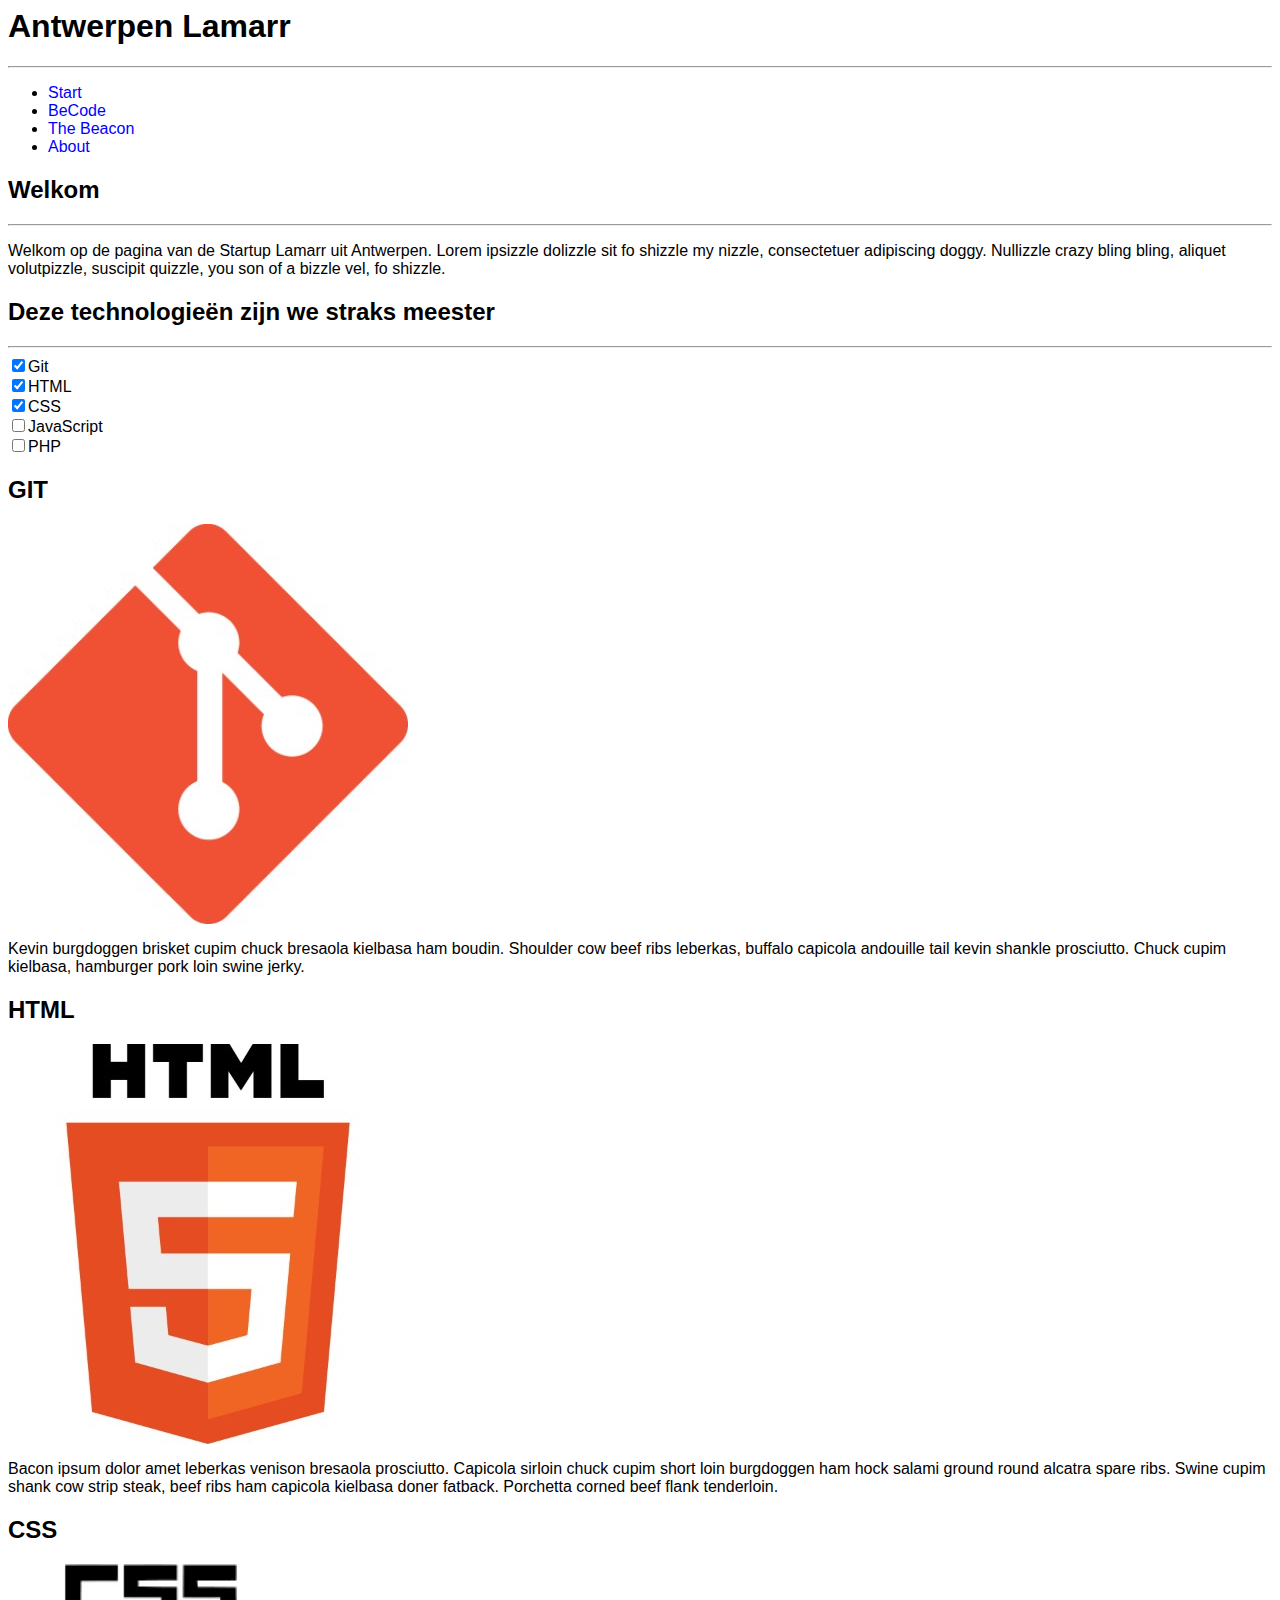
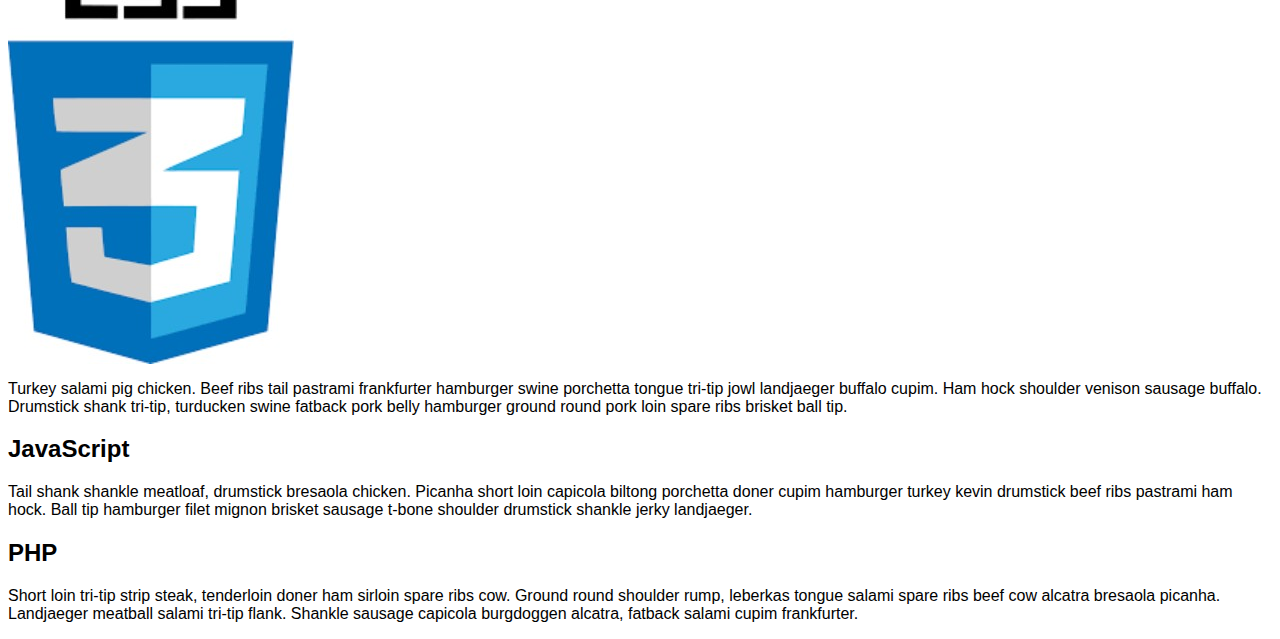
==== index.html @ f34b18f4 "html altered" ====
<!doctype html/>
<html>
<head>
  <title>Antwerpen Lamarr oefening 1</title>
  <link rel="stylesheet" type="text/css" href="style.css"/>
</head>
 <header> <h1><b>Antwerpen Lamarr</b><h1> </header><hr>
  <body>
    <nav>
        <ul>
          <li><a href="index.html">Start</a></li>
          <li><a href="https://www.becode.org">BeCode</a></li>
          <li><a href="beacon.html">The Beacon</a></li>
          <li><a href="about.html">About</a></li>
        </ul>
    </nav>
    <section>
        <h2>Welkom</h2><hr>
        <p>Welkom op de pagina van de Startup Lamarr uit Antwerpen. 
           Lorem ipsizzle dolizzle sit fo shizzle my nizzle, consectetuer adipiscing doggy. 
           Nullizzle crazy bling bling, aliquet volutpizzle, suscipit quizzle, you son of a bizzle vel, fo shizzle.<p>
        <h2>Deze technologieën zijn we straks meester</h2><hr>
        <input type="checkbox" checked>Git <br>
        <input type="checkbox" checked>HTML <br>
        <input type="checkbox" checked>CSS <br>
        <input type="checkbox">JavaScript <br>
        <input type="checkbox">PHP<br>
        <h2>GIT</h2>
        <img src="git.jpg"/>
        <p>Kevin burgdoggen brisket cupim chuck bresaola kielbasa ham boudin. 
           Shoulder cow beef ribs leberkas, buffalo capicola andouille tail kevin shankle prosciutto. 
           Chuck cupim kielbasa, hamburger pork loin swine jerky.</p>
        <h2>HTML</h2>
        <img src="html.jpg"/>
        <p>Bacon ipsum dolor amet leberkas venison bresaola prosciutto. 
           Capicola sirloin chuck cupim short loin burgdoggen ham hock salami ground round alcatra spare ribs. 
           Swine cupim shank cow strip steak, beef ribs ham capicola kielbasa doner fatback. 
           Porchetta corned beef flank tenderloin.</p>
        <h2>CSS</h2>
        <img src="css.jpg"/>
        <p>Turkey salami pig chicken. 
           Beef ribs tail pastrami frankfurter hamburger swine porchetta tongue tri-tip jowl landjaeger buffalo cupim.  
           Ham hock shoulder venison sausage buffalo. 
           Drumstick shank tri-tip, turducken swine fatback pork belly hamburger ground round pork loin spare ribs brisket ball tip.</p>
        <h2>JavaScript</h2>
        <p>Tail shank shankle meatloaf, drumstick bresaola chicken. 
           Picanha short loin capicola biltong porchetta doner cupim hamburger turkey kevin drumstick beef ribs pastrami ham hock. 
           Ball tip hamburger filet mignon brisket sausage t-bone shoulder drumstick shankle jerky landjaeger.</p>
        <h2>PHP</h2>
        <p>Short loin tri-tip strip steak, tenderloin doner ham sirloin spare ribs cow. 
           Ground round shoulder rump, leberkas tongue salami spare ribs beef cow alcatra bresaola picanha. 
           Landjaeger meatball salami tri-tip flank. 
           Shankle sausage capicola burgdoggen alcatra, fatback salami cupim frankfurter.</p>
</body>
</html>
---- style.css ----
a:link {
    color: blue; 
    text-decoration: none;
}
* {font-family: arial}

p{font size: 12px
font font-family: arial}
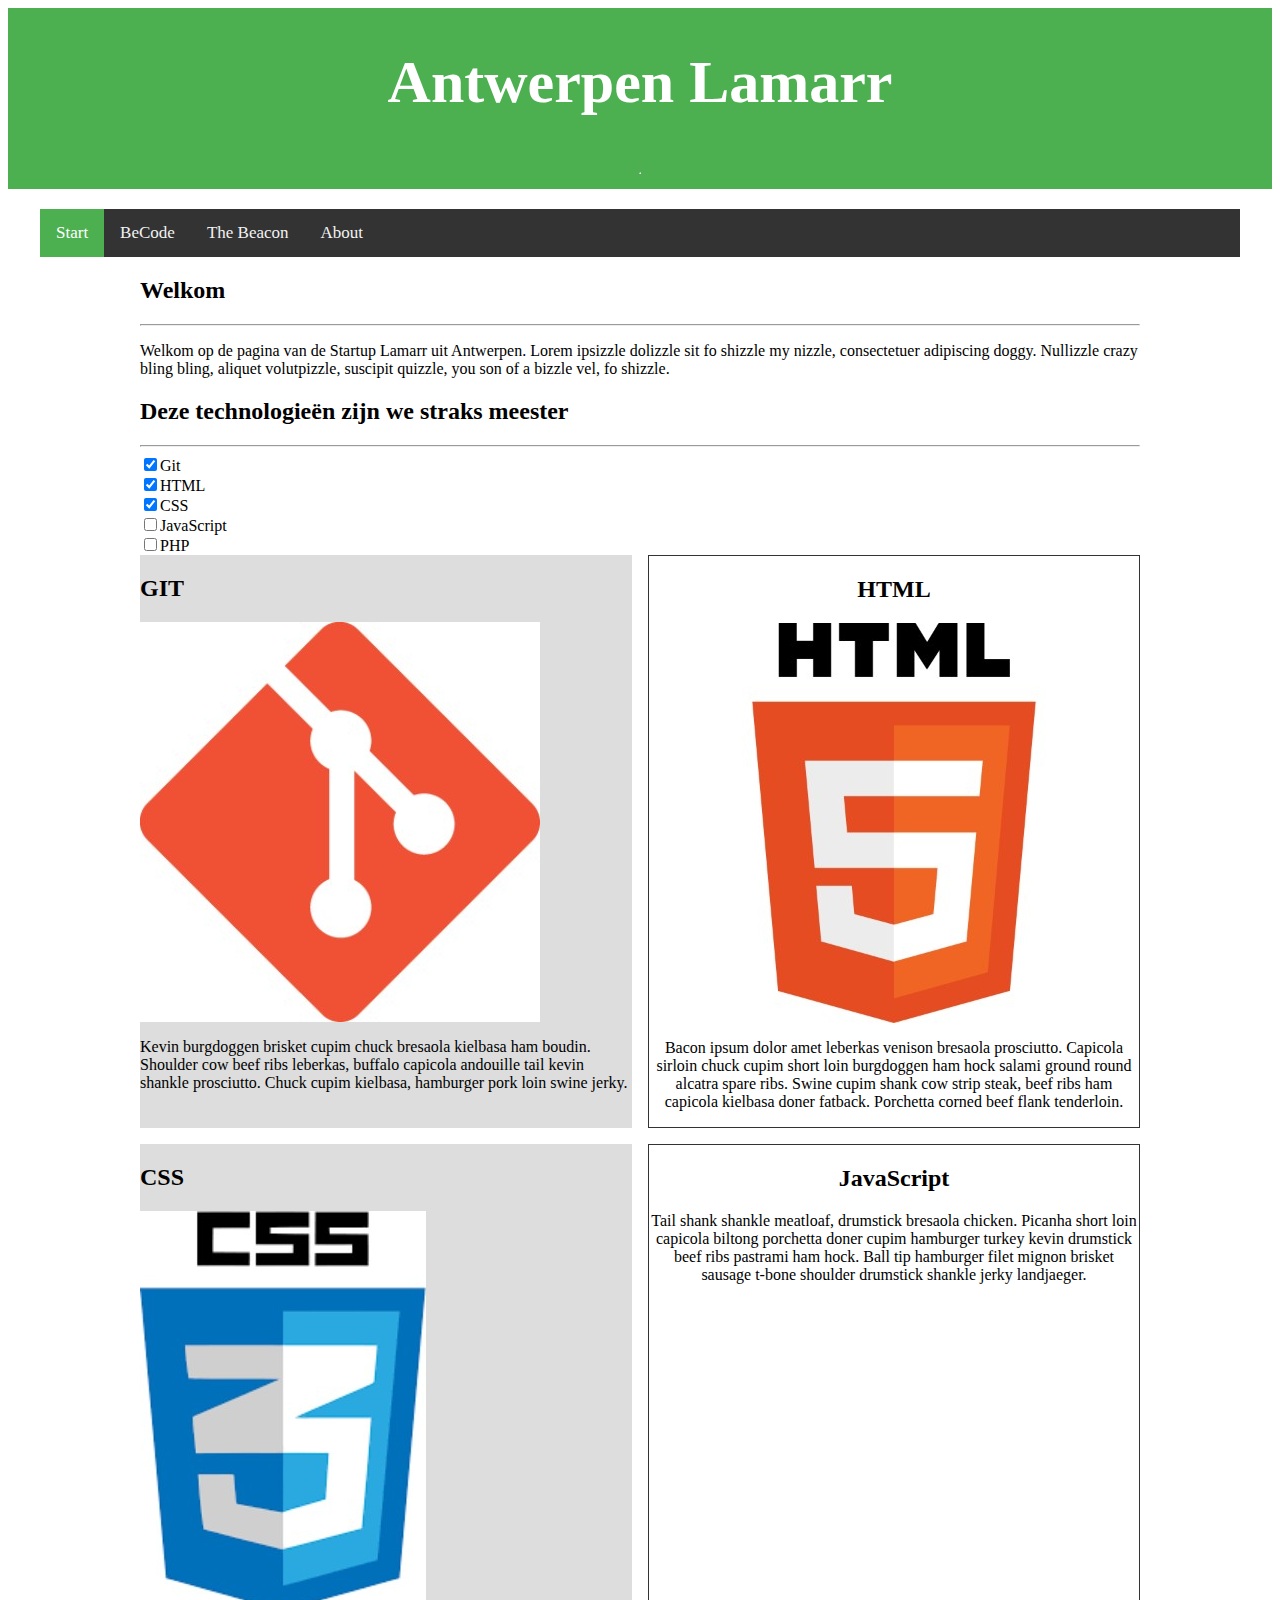
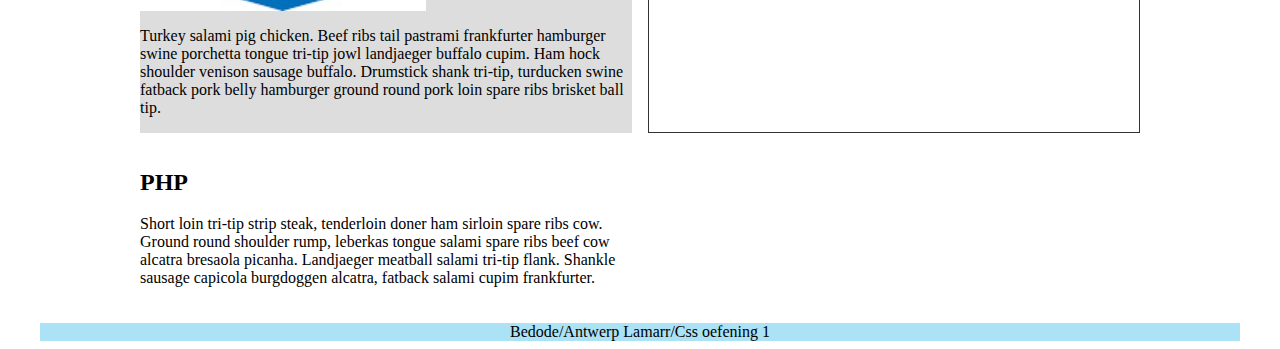
==== commit ac8e7247: "css aangepast" ====
--- a/index.html
+++ b/index.html
@@ -1,55 +1,77 @@
 <!doctype html/>
 <html>
 <head>
+  <meta charset="UTF-8"/>
+  <meta name="viewport" content="width=device-width, initial-scale=1.0" />
   <title>Antwerpen Lamarr oefening 1</title>
   <link rel="stylesheet" type="text/css" href="style.css"/>
 </head>
- <header> <h1><b>Antwerpen Lamarr</b><h1> </header><hr>
-  <body>
-    <nav>
-        <ul>
-          <li><a href="index.html">Start</a></li>
-          <li><a href="https://www.becode.org">BeCode</a></li>
-          <li><a href="beacon.html">The Beacon</a></li>
-          <li><a href="about.html">About</a></li>
-        </ul>
-    </nav>
-    <section>
+<body>
+   <header> 
+      <h1>Antwerpen Lamarr</h1><hr>
+   </header>
+   <section id="content">
+   <nav class="nav">
+         <a class="active" href="index.html">Start</a>
+         <a href="https://www.becode.org">BeCode</a>
+         <a href="beacon.html">The Beacon</a>
+         <a href="about.html">About</a>
+   </nav>
+   <main>
+   <section id=introduction>
         <h2>Welkom</h2><hr>
         <p>Welkom op de pagina van de Startup Lamarr uit Antwerpen. 
            Lorem ipsizzle dolizzle sit fo shizzle my nizzle, consectetuer adipiscing doggy. 
            Nullizzle crazy bling bling, aliquet volutpizzle, suscipit quizzle, you son of a bizzle vel, fo shizzle.<p>
+   </section>
+   <section id=overview>
         <h2>Deze technologieën zijn we straks meester</h2><hr>
         <input type="checkbox" checked>Git <br>
         <input type="checkbox" checked>HTML <br>
         <input type="checkbox" checked>CSS <br>
         <input type="checkbox">JavaScript <br>
         <input type="checkbox">PHP<br>
+   </section>
+   <section class="grid">
+   <article class="lg">
         <h2>GIT</h2>
         <img src="git.jpg"/>
         <p>Kevin burgdoggen brisket cupim chuck bresaola kielbasa ham boudin. 
            Shoulder cow beef ribs leberkas, buffalo capicola andouille tail kevin shankle prosciutto. 
            Chuck cupim kielbasa, hamburger pork loin swine jerky.</p>
+   </article>
+   <article class="nested">
         <h2>HTML</h2>
         <img src="html.jpg"/>
         <p>Bacon ipsum dolor amet leberkas venison bresaola prosciutto. 
            Capicola sirloin chuck cupim short loin burgdoggen ham hock salami ground round alcatra spare ribs. 
            Swine cupim shank cow strip steak, beef ribs ham capicola kielbasa doner fatback. 
            Porchetta corned beef flank tenderloin.</p>
+   </article>
+   <article class="lg">
         <h2>CSS</h2>
         <img src="css.jpg"/>
         <p>Turkey salami pig chicken. 
            Beef ribs tail pastrami frankfurter hamburger swine porchetta tongue tri-tip jowl landjaeger buffalo cupim.  
            Ham hock shoulder venison sausage buffalo. 
            Drumstick shank tri-tip, turducken swine fatback pork belly hamburger ground round pork loin spare ribs brisket ball tip.</p>
+   </article>
+   <article class="nested">
         <h2>JavaScript</h2>
         <p>Tail shank shankle meatloaf, drumstick bresaola chicken. 
            Picanha short loin capicola biltong porchetta doner cupim hamburger turkey kevin drumstick beef ribs pastrami ham hock. 
            Ball tip hamburger filet mignon brisket sausage t-bone shoulder drumstick shankle jerky landjaeger.</p>
+   </article>
+   <article class=nested">
         <h2>PHP</h2>
         <p>Short loin tri-tip strip steak, tenderloin doner ham sirloin spare ribs cow. 
            Ground round shoulder rump, leberkas tongue salami spare ribs beef cow alcatra bresaola picanha. 
            Landjaeger meatball salami tri-tip flank. 
            Shankle sausage capicola burgdoggen alcatra, fatback salami cupim frankfurter.</p>
+   </article>
+   </section>
+</main>
+</section>
+<footer>Bedode/Antwerp Lamarr/Css oefening 1</footer>
 </body>
 </html>--- a/style.css
+++ b/style.css
@@ -1,9 +1,63 @@
-a:link {
-    color: blue; 
+header {
+    display:grid;
+    grid-template-columns: 1fr;
+    margin-right: auto;
+    text-align: center;
+    background-color:#4CAF50;
+    font-family: 'Times New Roman', Times, serif;
+    font-size: 30px;
+    color: white;
+}
+main {
+    background-color:white;
+    width: 1000px;
+    margin-right: auto;
+    margin-left: auto;
+}
+footer{
+    background-color:rgb(171, 226, 245);
+    width: 1200px;
+    margin-right: auto;
+    margin-left: auto;
+    text-align: center;
+}
+#content{
+    padding: 20px;
+}
+nav{
+    background-color: #333;
+    overflow: auto;
+    width: 1200px;
+    margin-right: auto;
+    margin-left: auto;
+}
+
+.nav a{
+    float: left;
+    color: #f2f2f2;
+    text-align: center;
+    padding: 14px 16px;
     text-decoration: none;
+    font-size: 17px;
 }
-* {font-family: arial}
-
-p{font size: 12px
-font font-family: arial}
-
+.nav a:hover {
+    background-color: #ddd;
+    color: black;
+}
+.nav a.active {
+    background-color: #4CAF50;
+  color: white;
+}
+.grid {
+    display: grid;
+    grid-template-columns: repeat(2,1fr);
+    grid-gap: 1em;
+    grid-auto-rows: minmax(auto);
+}
+.lg {
+    background-color: #ddd
+}
+.nested {
+    border: 1px solid #333;
+    text-align: center
+}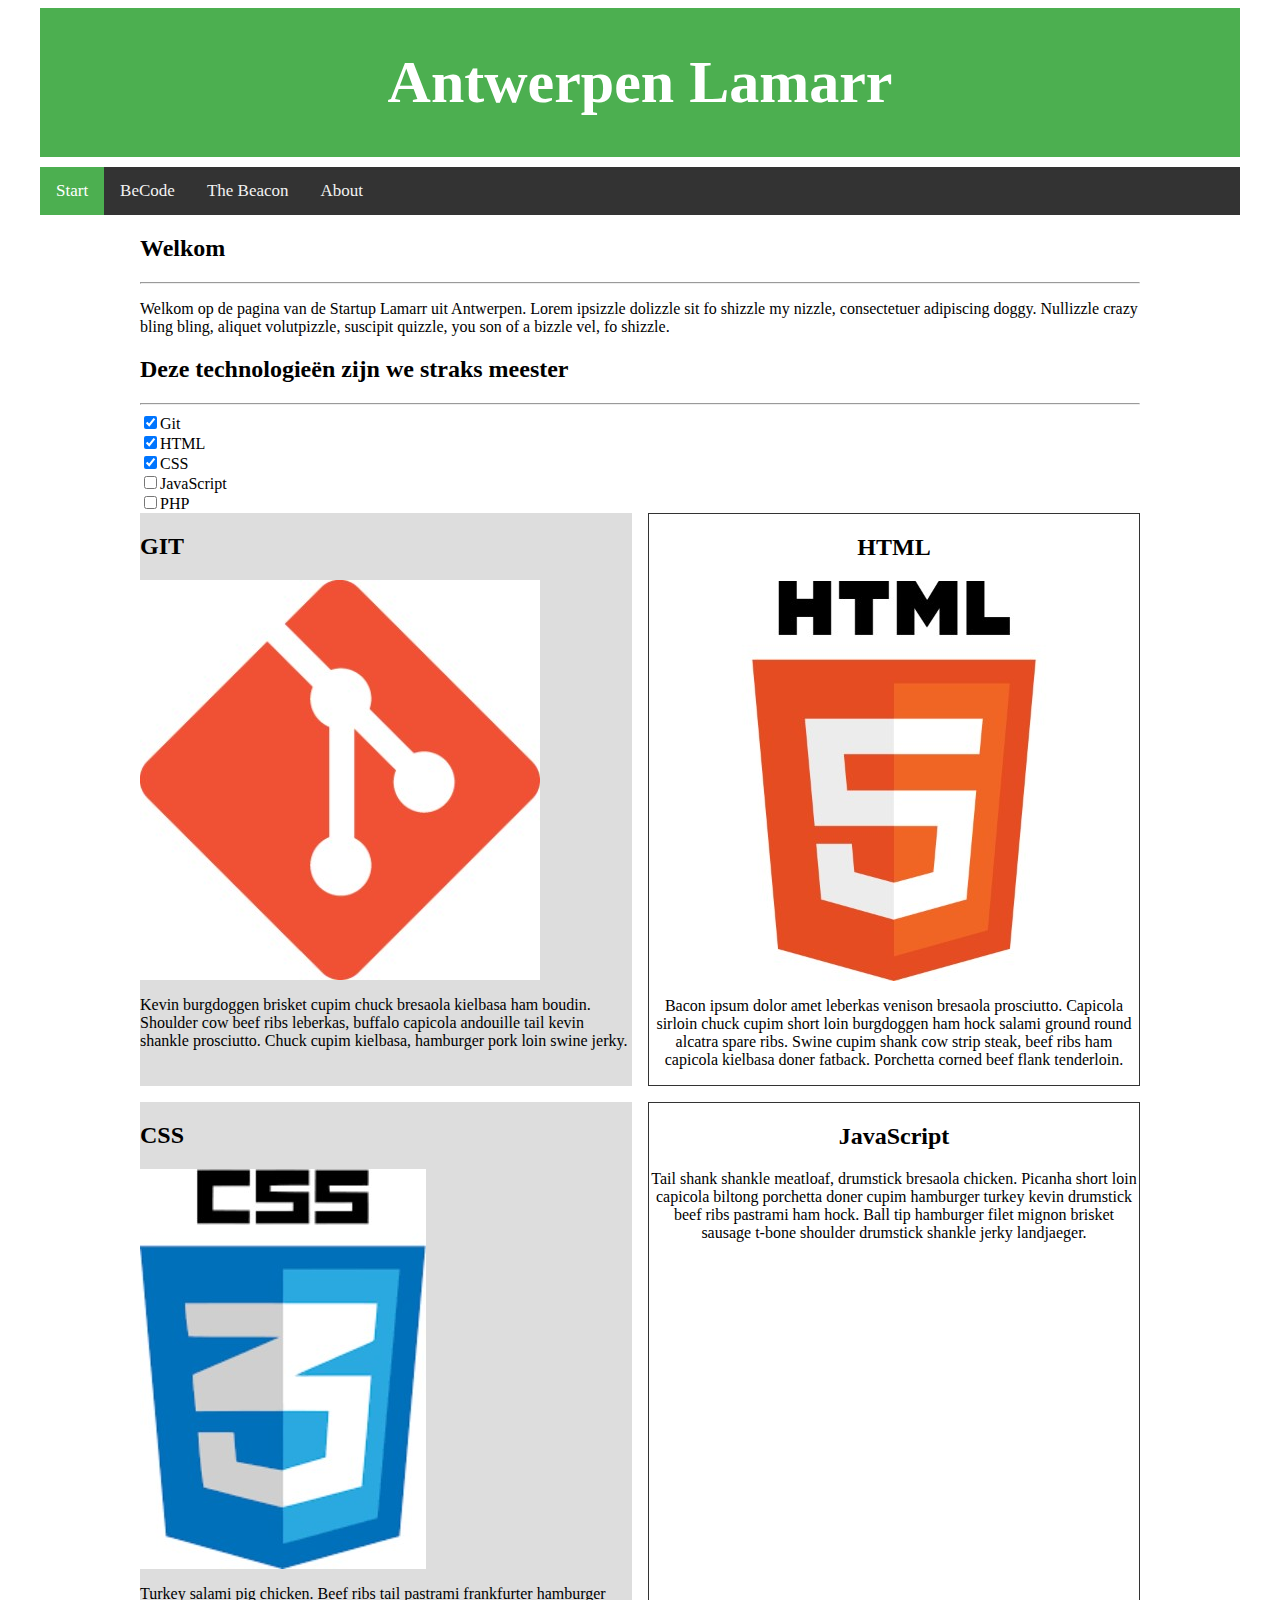
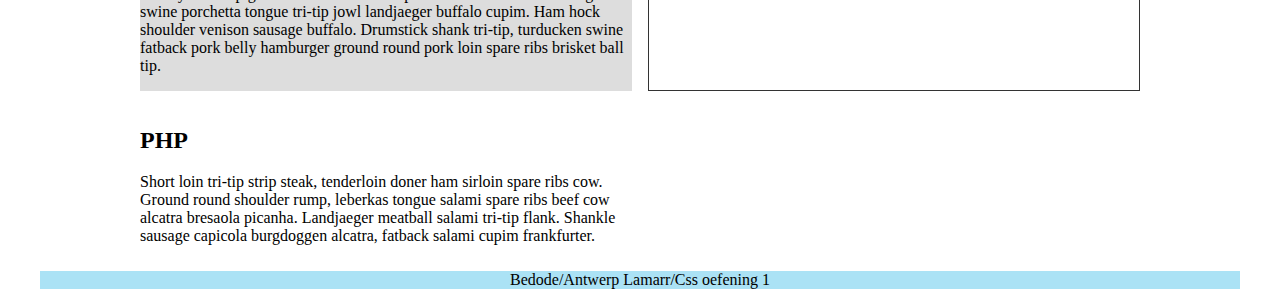
==== commit 261c53e1: "animation+a little flex and grid" ====
--- a/index.html
+++ b/index.html
@@ -8,10 +8,10 @@
 </head>
 <body>
    <header> 
-      <h1>Antwerpen Lamarr</h1><hr>
+      <h1>Antwerpen Lamarr</h1>
    </header>
    <section id="content">
-   <nav class="nav">
+   <nav>
          <a class="active" href="index.html">Start</a>
          <a href="https://www.becode.org">BeCode</a>
          <a href="beacon.html">The Beacon</a>
--- a/style.css
+++ b/style.css
@@ -1,12 +1,14 @@
 header {
-    display:grid;
-    grid-template-columns: 1fr;
-    margin-right: auto;
+    display: flex;
+    justify-content: center;
     text-align: center;
     background-color:#4CAF50;
     font-family: 'Times New Roman', Times, serif;
     font-size: 30px;
     color: white;
+    width: 1200px;
+    margin-left: auto;
+    margin-right: auto;
 }
 main {
     background-color:white;
@@ -21,8 +23,14 @@
     margin-left: auto;
     text-align: center;
 }
+
+.bmain {
+    display: grid;
+    grid-template-rows: repeat(3,1fr);
+    grid-auto-rows: auto;
+}
 #content{
-    padding: 20px;
+    padding: 10px;
 }
 nav{
     background-color: #333;
@@ -32,7 +40,7 @@
     margin-left: auto;
 }
 
-.nav a{
+nav a{
     float: left;
     color: #f2f2f2;
     text-align: center;
@@ -40,11 +48,11 @@
     text-decoration: none;
     font-size: 17px;
 }
-.nav a:hover {
+nav a:hover {
     background-color: #ddd;
     color: black;
 }
-.nav a.active {
+nav a.active {
     background-color: #4CAF50;
   color: white;
 }
@@ -60,4 +68,63 @@
 .nested {
     border: 1px solid #333;
     text-align: center
+}
+.rw-wrapper{
+	width: 80%;
+	position: relative;
+	margin: 110px auto 0 auto;
+	font-family: 'Bree Serif';
+    padding: 10px;
+}
+.rw-sentence{
+	margin: 0;
+	text-align: left;
+	text-shadow: 1px 1px 1px rgba(255,255,255,0.8);
+}
+.rw-sentence span{
+	color: #444;
+	white-space: nowrap;
+	font-size: 200%;
+	font-weight: normal;
+}
+.rw-words{
+	display: inline;
+	text-indent: 10px;
+}
+.rw-words span{
+	position: absolute;
+	opacity: 0;
+	overflow: hidden;
+	width: 100%;
+	color: #6b969d;
+}
+.rw-words-1 span{
+	animation: rotateWordsFirst 18s linear infinite 0s;
+}
+.rw-words span:nth-child(2) { 
+	animation-delay: 3s; 
+	color: #6b889d;
+}
+.rw-words span:nth-child(3) { 
+	animation-delay: 6s; 
+	color: #6b739d;	
+}
+.rw-words span:nth-child(4) { 
+	animation-delay: 9s; 
+	color: #7a6b9d;
+}
+.rw-words span:nth-child(5) { 
+	animation-delay: 12s; 
+	color: #8d6b9d;
+}
+.rw-words span:nth-child(6) {  
+	animation-delay: 15s; 
+	color: #9b6b9d;
+}
+@keyframes rotateWordsFirst {
+    0% { opacity: 1; animation-timing-function: ease-in; height: 0px; }
+    8% { opacity: 1; height: 60px; }
+    19% { opacity: 1; height: 60px; }
+	25% { opacity: 0; height: 60px; }
+    100% { opacity: 0; }
 }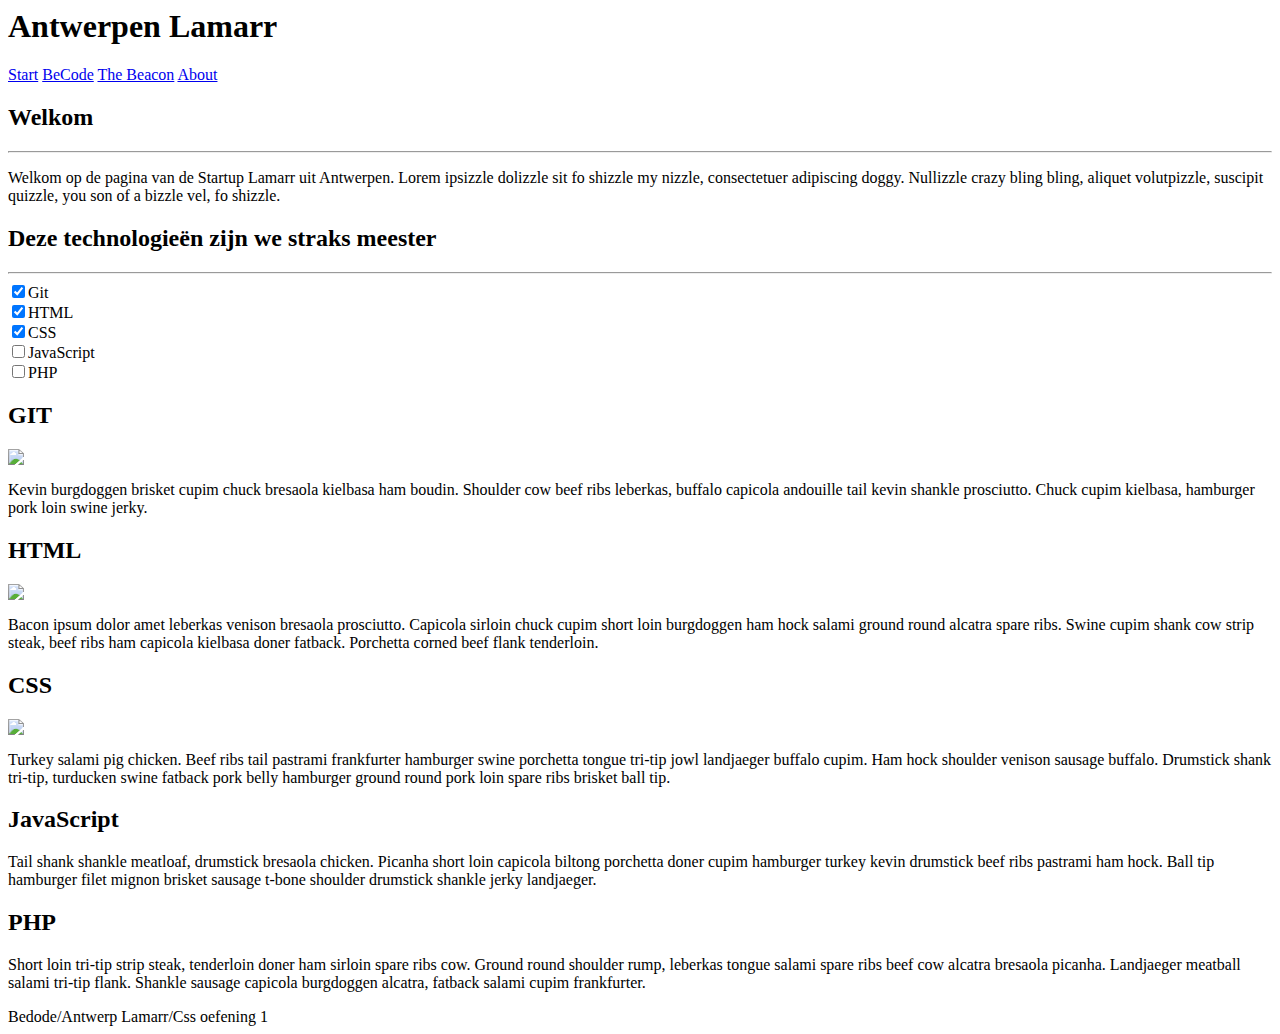
==== commit 4d037e5b: "changed" ====
--- a/index.html
+++ b/index.html
@@ -4,7 +4,7 @@
   <meta charset="UTF-8"/>
   <meta name="viewport" content="width=device-width, initial-scale=1.0" />
   <title>Antwerpen Lamarr oefening 1</title>
-  <link rel="stylesheet" type="text/css" href="style.css"/>
+  <link rel="stylesheet" type="text/css" href="/home/willem/Documents/markdown-warmup-html/css/style.css"/>
 </head>
 <body>
    <header> 
@@ -35,14 +35,14 @@
    <section class="grid">
    <article class="lg">
         <h2>GIT</h2>
-        <img src="git.jpg"/>
+        <img src="/home/willem/Documents/markdown-warmup-html/images/git.jpg"/>
         <p>Kevin burgdoggen brisket cupim chuck bresaola kielbasa ham boudin. 
            Shoulder cow beef ribs leberkas, buffalo capicola andouille tail kevin shankle prosciutto. 
            Chuck cupim kielbasa, hamburger pork loin swine jerky.</p>
    </article>
    <article class="nested">
         <h2>HTML</h2>
-        <img src="html.jpg"/>
+        <img src="/home/willem/Documents/markdown-warmup-html/images/html.jpg"/>
         <p>Bacon ipsum dolor amet leberkas venison bresaola prosciutto. 
            Capicola sirloin chuck cupim short loin burgdoggen ham hock salami ground round alcatra spare ribs. 
            Swine cupim shank cow strip steak, beef ribs ham capicola kielbasa doner fatback. 
@@ -50,7 +50,7 @@
    </article>
    <article class="lg">
         <h2>CSS</h2>
-        <img src="css.jpg"/>
+        <img src="/home/willem/Documents/markdown-warmup-html/images/css.jpg"/>
         <p>Turkey salami pig chicken. 
            Beef ribs tail pastrami frankfurter hamburger swine porchetta tongue tri-tip jowl landjaeger buffalo cupim.  
            Ham hock shoulder venison sausage buffalo. 
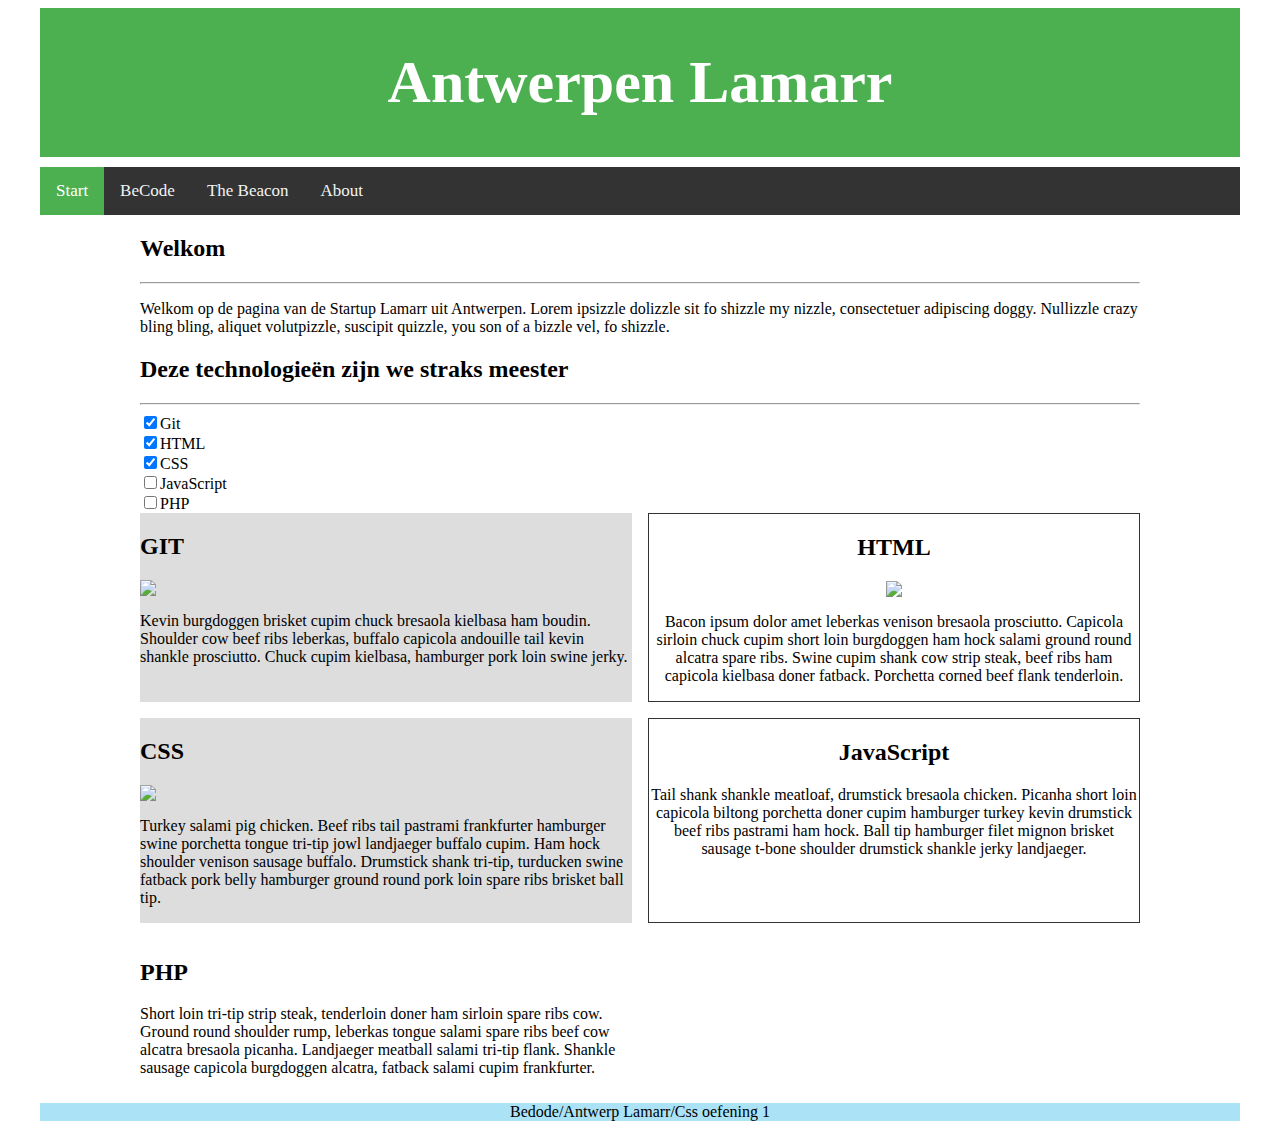
==== commit 72332ee2: "fix broken link" ====
--- a/index.html
+++ b/index.html
@@ -4,7 +4,7 @@
   <meta charset="UTF-8"/>
   <meta name="viewport" content="width=device-width, initial-scale=1.0" />
   <title>Antwerpen Lamarr oefening 1</title>
-  <link rel="stylesheet" type="text/css" href="/home/willem/Documents/markdown-warmup-html/css/style.css"/>
+  <link rel="stylesheet" type="text/css" href="/css/style.css"/>
 </head>
 <body>
    <header> 
--- a/css/style.css
+++ b/css/style.css
@@ -0,0 +1,130 @@
+header {
+    display: flex;
+    justify-content: center;
+    text-align: center;
+    background-color:#4CAF50;
+    font-family: 'Times New Roman', Times, serif;
+    font-size: 30px;
+    color: white;
+    width: 1200px;
+    margin-left: auto;
+    margin-right: auto;
+}
+main {
+    background-color:white;
+    width: 1000px;
+    margin-right: auto;
+    margin-left: auto;
+}
+footer{
+    background-color:rgb(171, 226, 245);
+    width: 1200px;
+    margin-right: auto;
+    margin-left: auto;
+    text-align: center;
+}
+
+.bmain {
+    display: grid;
+    grid-template-rows: repeat(3,1fr);
+    grid-auto-rows: auto;
+}
+#content{
+    padding: 10px;
+}
+nav{
+    background-color: #333;
+    overflow: auto;
+    width: 1200px;
+    margin-right: auto;
+    margin-left: auto;
+}
+
+nav a{
+    float: left;
+    color: #f2f2f2;
+    text-align: center;
+    padding: 14px 16px;
+    text-decoration: none;
+    font-size: 17px;
+}
+nav a:hover {
+    background-color: #ddd;
+    color: black;
+}
+nav a.active {
+    background-color: #4CAF50;
+  color: white;
+}
+.grid {
+    display: grid;
+    grid-template-columns: repeat(2,1fr);
+    grid-gap: 1em;
+    grid-auto-rows: minmax(auto);
+}
+.lg {
+    background-color: #ddd
+}
+.nested {
+    border: 1px solid #333;
+    text-align: center
+}
+.rw-wrapper{
+	width: 80%;
+	position: relative;
+	margin: 110px auto 0 auto;
+	font-family: 'Bree Serif';
+    padding: 10px;
+}
+.rw-sentence{
+	margin: 0;
+	text-align: left;
+	text-shadow: 1px 1px 1px rgba(255,255,255,0.8);
+}
+.rw-sentence span{
+	color: #444;
+	white-space: nowrap;
+	font-size: 200%;
+	font-weight: normal;
+}
+.rw-words{
+	display: inline;
+	text-indent: 10px;
+}
+.rw-words span{
+	position: absolute;
+	opacity: 0;
+	overflow: hidden;
+	width: 100%;
+	color: #6b969d;
+}
+.rw-words-1 span{
+	animation: rotateWordsFirst 18s linear infinite 0s;
+}
+.rw-words span:nth-child(2) { 
+	animation-delay: 3s; 
+	color: #6b889d;
+}
+.rw-words span:nth-child(3) { 
+	animation-delay: 6s; 
+	color: #6b739d;	
+}
+.rw-words span:nth-child(4) { 
+	animation-delay: 9s; 
+	color: #7a6b9d;
+}
+.rw-words span:nth-child(5) { 
+	animation-delay: 12s; 
+	color: #8d6b9d;
+}
+.rw-words span:nth-child(6) {  
+	animation-delay: 15s; 
+	color: #9b6b9d;
+}
+@keyframes rotateWordsFirst {
+    0% { opacity: 1; animation-timing-function: ease-in; height: 0px; }
+    8% { opacity: 1; height: 60px; }
+    19% { opacity: 1; height: 60px; }
+	25% { opacity: 0; height: 60px; }
+    100% { opacity: 0; }
+}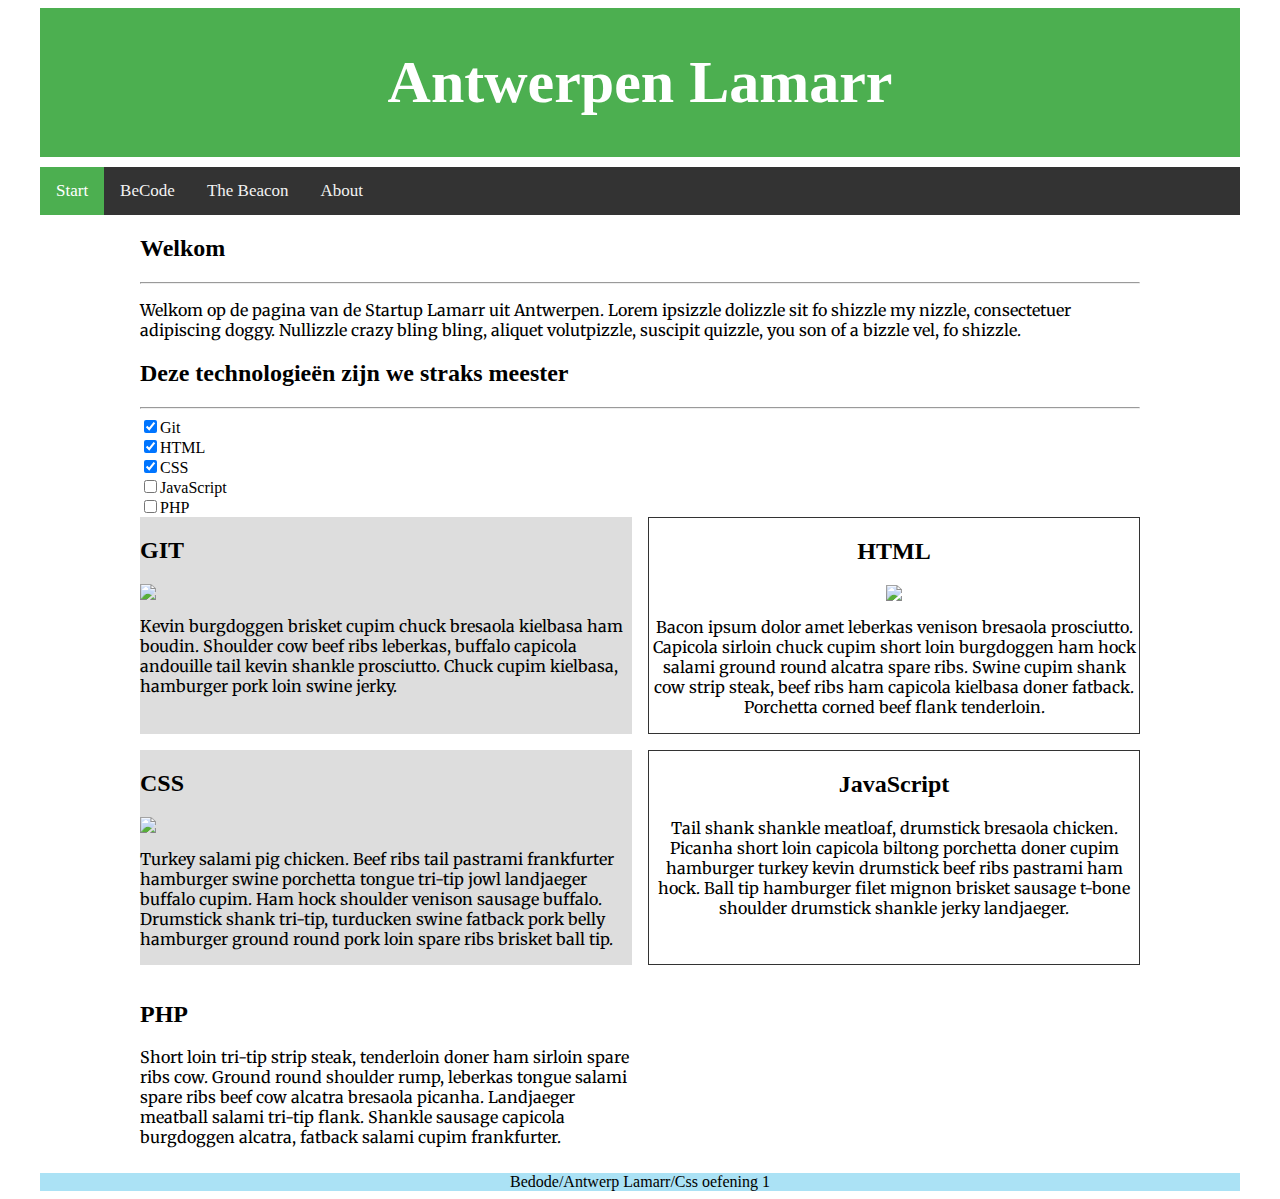
==== commit 9e983419: "style change" ====
--- a/index.html
+++ b/index.html
@@ -4,7 +4,8 @@
   <meta charset="UTF-8"/>
   <meta name="viewport" content="width=device-width, initial-scale=1.0" />
   <title>Antwerpen Lamarr oefening 1</title>
-  <link rel="stylesheet" type="text/css" href="/css/style.css"/>
+  <link rel="stylesheet" type="text/css" href="css/style.css"/>
+
 </head>
 <body>
    <header> 
--- a/css/style.css
+++ b/css/style.css
@@ -1,3 +1,5 @@
+@import "https://fonts.googleapis.com/css?family=Merriweather";
+
 header {
     display: flex;
     justify-content: center;
@@ -9,6 +11,9 @@
     width: 1200px;
     margin-left: auto;
     margin-right: auto;
+}
+p{
+    font-family: 'Merriweather', serif;
 }
 main {
     background-color:white;
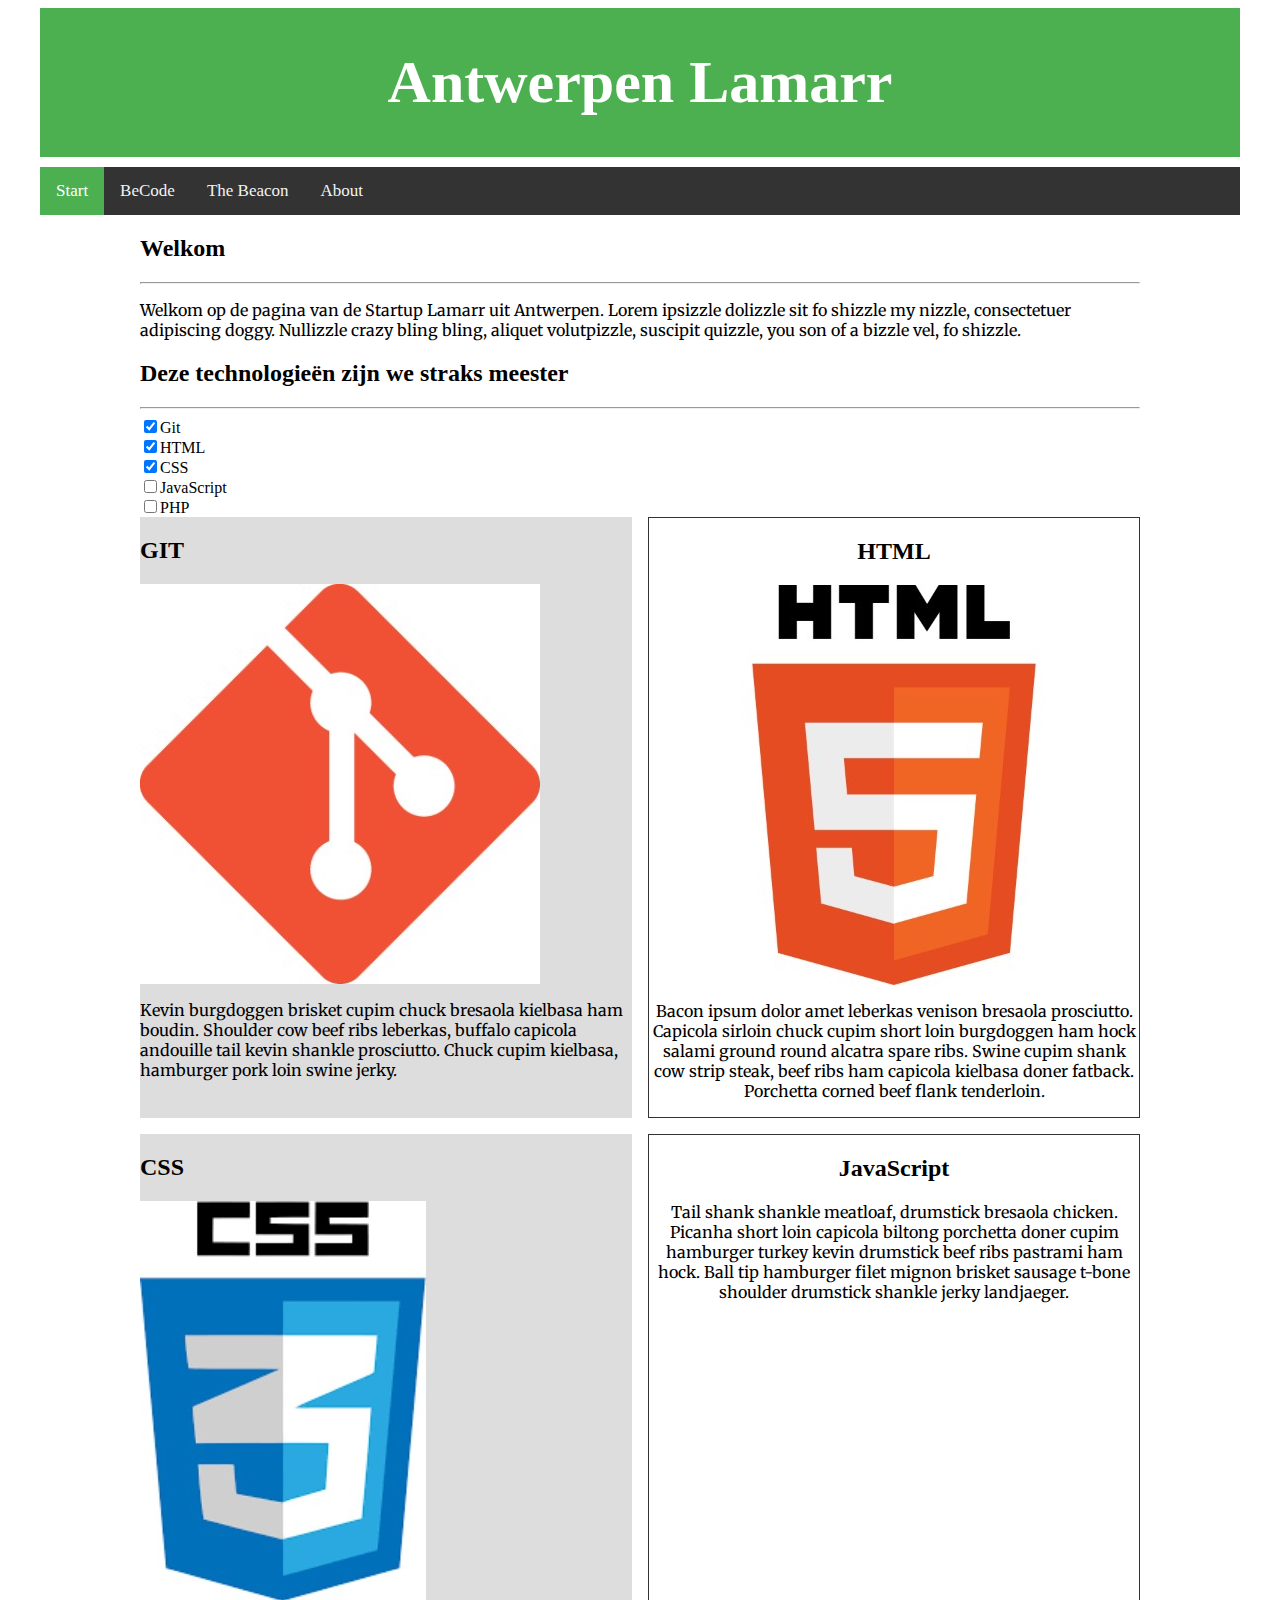
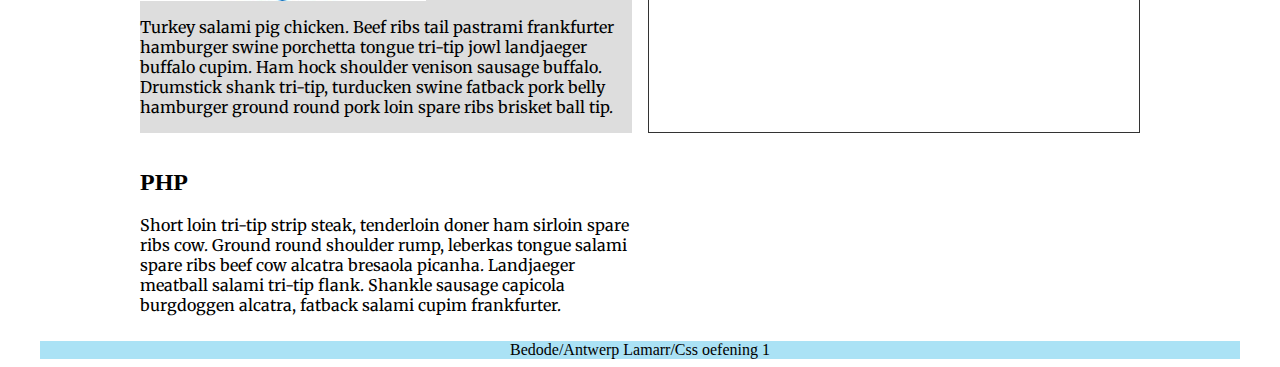
==== commit ab9268c7: "images altered" ====
--- a/index.html
+++ b/index.html
@@ -36,14 +36,14 @@
    <section class="grid">
    <article class="lg">
         <h2>GIT</h2>
-        <img src="/home/willem/Documents/markdown-warmup-html/images/git.jpg"/>
+        <img src="images/git.jpg"/>
         <p>Kevin burgdoggen brisket cupim chuck bresaola kielbasa ham boudin. 
            Shoulder cow beef ribs leberkas, buffalo capicola andouille tail kevin shankle prosciutto. 
            Chuck cupim kielbasa, hamburger pork loin swine jerky.</p>
    </article>
    <article class="nested">
         <h2>HTML</h2>
-        <img src="/home/willem/Documents/markdown-warmup-html/images/html.jpg"/>
+        <img src="images/html.jpg"/>
         <p>Bacon ipsum dolor amet leberkas venison bresaola prosciutto. 
            Capicola sirloin chuck cupim short loin burgdoggen ham hock salami ground round alcatra spare ribs. 
            Swine cupim shank cow strip steak, beef ribs ham capicola kielbasa doner fatback. 
@@ -51,7 +51,7 @@
    </article>
    <article class="lg">
         <h2>CSS</h2>
-        <img src="/home/willem/Documents/markdown-warmup-html/images/css.jpg"/>
+        <img src="images/css.jpg"/>
         <p>Turkey salami pig chicken. 
            Beef ribs tail pastrami frankfurter hamburger swine porchetta tongue tri-tip jowl landjaeger buffalo cupim.  
            Ham hock shoulder venison sausage buffalo. 
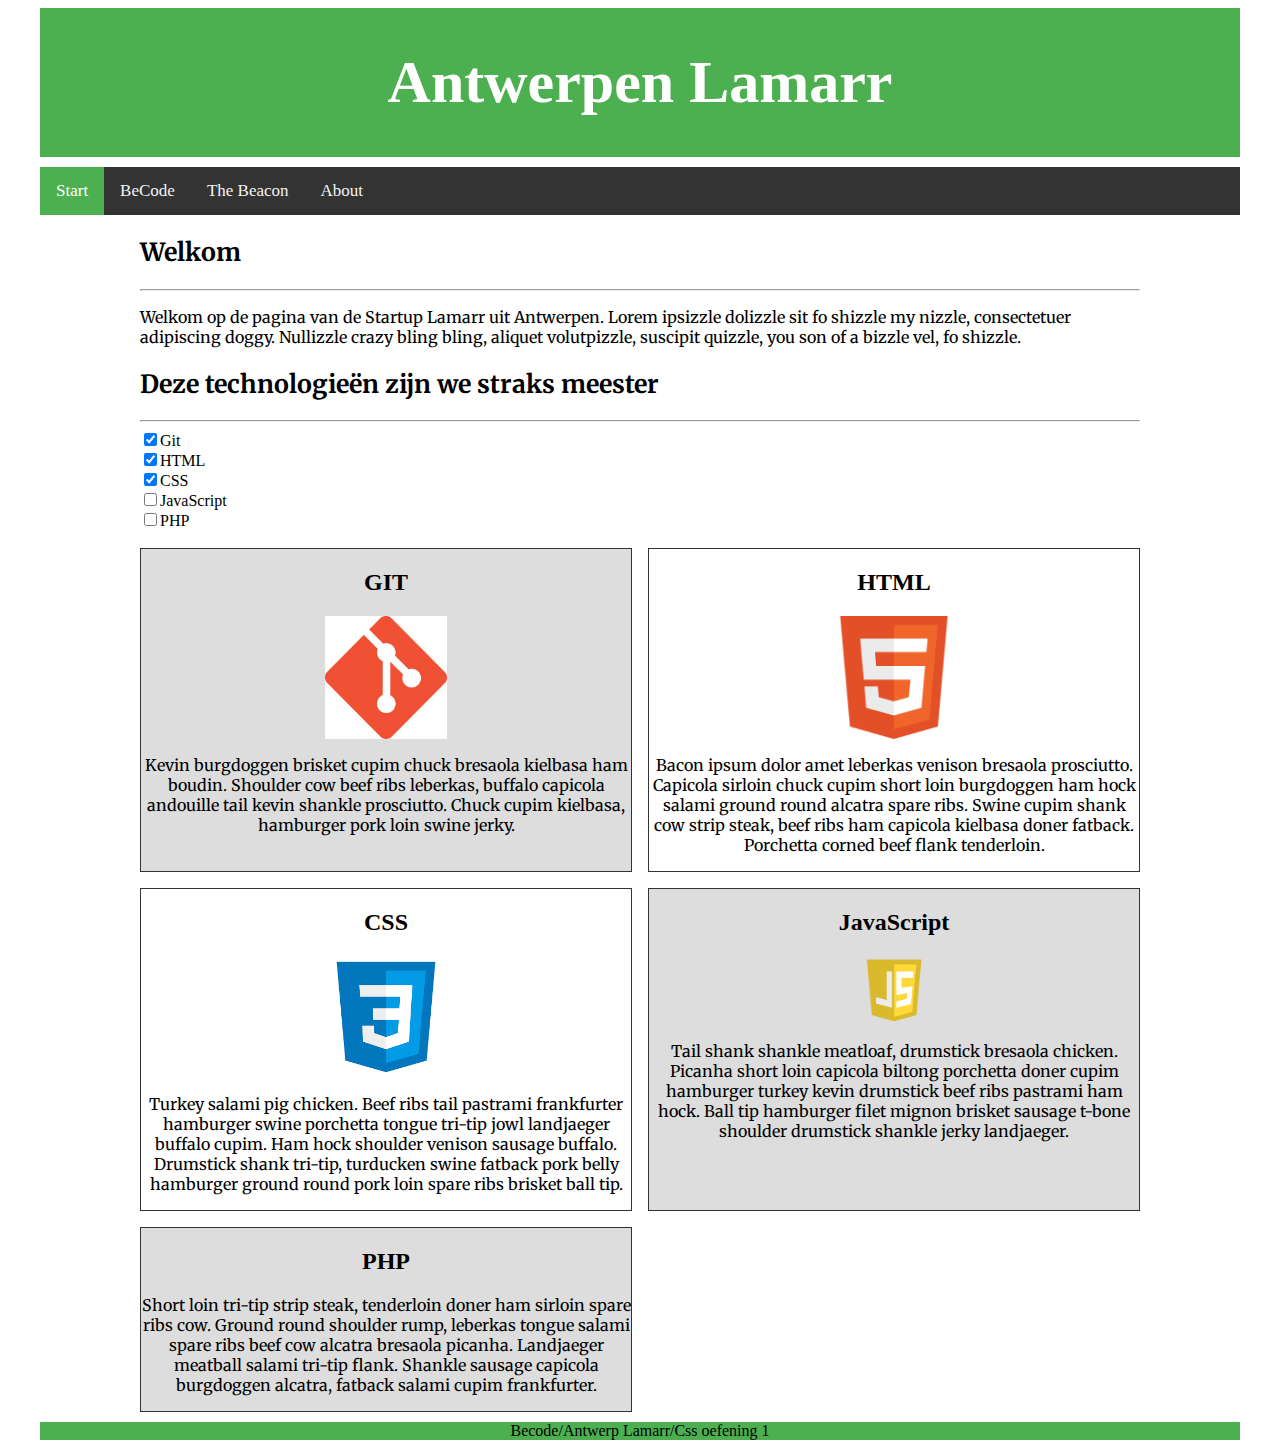
==== commit fb2b59e7: "esthetic changes" ====
--- a/index.html
+++ b/index.html
@@ -19,19 +19,19 @@
          <a href="about.html">About</a>
    </nav>
    <main>
-   <section id=introduction>
+   <section class="introduction">
         <h2>Welkom</h2><hr>
         <p>Welkom op de pagina van de Startup Lamarr uit Antwerpen. 
            Lorem ipsizzle dolizzle sit fo shizzle my nizzle, consectetuer adipiscing doggy. 
            Nullizzle crazy bling bling, aliquet volutpizzle, suscipit quizzle, you son of a bizzle vel, fo shizzle.<p>
    </section>
-   <section id=overview>
+   <section class="overview">
         <h2>Deze technologieën zijn we straks meester</h2><hr>
         <input type="checkbox" checked>Git <br>
         <input type="checkbox" checked>HTML <br>
         <input type="checkbox" checked>CSS <br>
         <input type="checkbox">JavaScript <br>
-        <input type="checkbox">PHP<br>
+        <input type="checkbox">PHP<br> <br>
    </section>
    <section class="grid">
    <article class="lg">
@@ -41,29 +41,30 @@
            Shoulder cow beef ribs leberkas, buffalo capicola andouille tail kevin shankle prosciutto. 
            Chuck cupim kielbasa, hamburger pork loin swine jerky.</p>
    </article>
-   <article class="nested">
+   <article>
         <h2>HTML</h2>
-        <img src="images/html.jpg"/>
+        <img src="images/html.png"/>
         <p>Bacon ipsum dolor amet leberkas venison bresaola prosciutto. 
            Capicola sirloin chuck cupim short loin burgdoggen ham hock salami ground round alcatra spare ribs. 
            Swine cupim shank cow strip steak, beef ribs ham capicola kielbasa doner fatback. 
            Porchetta corned beef flank tenderloin.</p>
    </article>
-   <article class="lg">
+   <article>
         <h2>CSS</h2>
-        <img src="images/css.jpg"/>
+        <img src="images/css.png"/>
         <p>Turkey salami pig chicken. 
            Beef ribs tail pastrami frankfurter hamburger swine porchetta tongue tri-tip jowl landjaeger buffalo cupim.  
            Ham hock shoulder venison sausage buffalo. 
            Drumstick shank tri-tip, turducken swine fatback pork belly hamburger ground round pork loin spare ribs brisket ball tip.</p>
    </article>
-   <article class="nested">
+   <article class="lg">
         <h2>JavaScript</h2>
+        <img src="images/javascript.png"/>
         <p>Tail shank shankle meatloaf, drumstick bresaola chicken. 
            Picanha short loin capicola biltong porchetta doner cupim hamburger turkey kevin drumstick beef ribs pastrami ham hock. 
            Ball tip hamburger filet mignon brisket sausage t-bone shoulder drumstick shankle jerky landjaeger.</p>
    </article>
-   <article class=nested">
+   <article class="lg">
         <h2>PHP</h2>
         <p>Short loin tri-tip strip steak, tenderloin doner ham sirloin spare ribs cow. 
            Ground round shoulder rump, leberkas tongue salami spare ribs beef cow alcatra bresaola picanha. 
@@ -73,6 +74,6 @@
    </section>
 </main>
 </section>
-<footer>Bedode/Antwerp Lamarr/Css oefening 1</footer>
+<footer>Becode/Antwerp Lamarr/Css oefening 1</footer>
 </body>
 </html>--- a/css/style.css
+++ b/css/style.css
@@ -15,14 +15,36 @@
 p{
     font-family: 'Merriweather', serif;
 }
+img {
+    display: block;
+    width: 25%;
+    margin-left: auto;
+    margin-right: auto;
+    border radius: 10px;
+}
+.lg img {
+    display: block;
+    width: 25%;
+    margin-left: auto;
+    margin-right: auto;
+    border radius: 10px;
+}
+.introduction h2 {
+    font-family:'Merriweather', serif;
+    font-size: 25px;
+}
+.overview h2 {
+    font-family:'Merriweather', serif; 
+    font-size: 25px;
+}
 main {
     background-color:white;
     width: 1000px;
     margin-right: auto;
     margin-left: auto;
 }
-footer{
-    background-color:rgb(171, 226, 245);
+footer {
+    background-color:#4CAF50;
     width: 1200px;
     margin-right: auto;
     margin-left: auto;
@@ -59,20 +81,20 @@
 }
 nav a.active {
     background-color: #4CAF50;
-  color: white;
+    color: white;
 }
 .grid {
     display: grid;
     grid-template-columns: repeat(2,1fr);
     grid-gap: 1em;
     grid-auto-rows: minmax(auto);
+    text-align: center
+}
+.grid article {
+    border: 1px solid #333;
 }
 .lg {
     background-color: #ddd
-}
-.nested {
-    border: 1px solid #333;
-    text-align: center
 }
 .rw-wrapper{
 	width: 80%;
